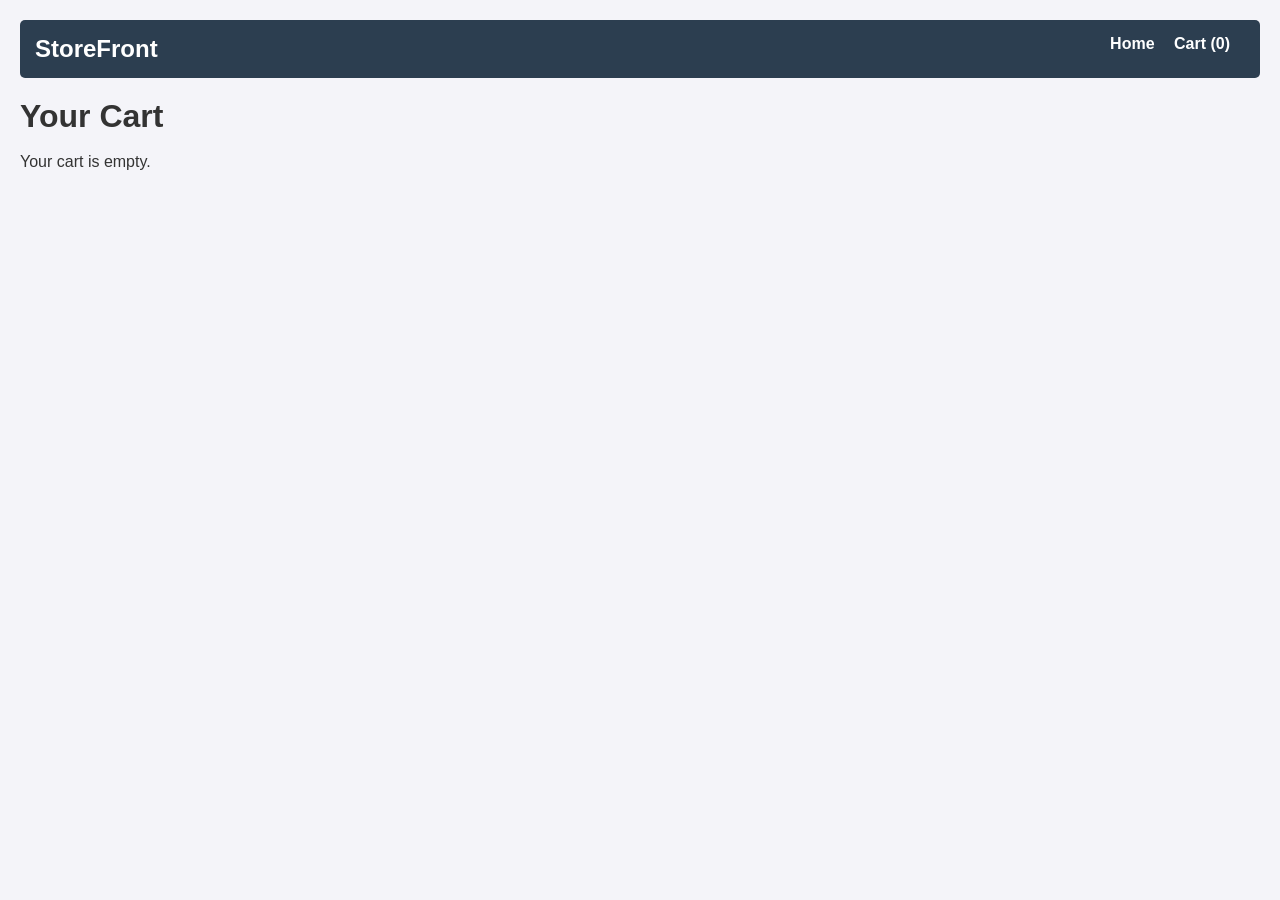
==== cart.html @ 6013d5a1 "DONE" ====
<!DOCTYPE html>
<html lang="en">
<head>
    <meta charset="UTF-8">
    <meta name="viewport" content="width=device-width, initial-scale=1.0">
    <title>E-Commerce | Cart</title>
    <link rel="stylesheet" href="style.css">
</head>
<body>
    <nav>
        <h2>StoreFront</h2>
        <div>
            <a href="index.html">Home</a>
            <a href="cart.html">Cart (<span id="cart-count">0</span>)</a>
        </div>
    </nav>

    <h1>Your Cart</h1>
    <br>
    <div id="cart-container" class="cart-container">
        <div id="cart-items" class="cart-items">
            </div>
        <div id="bill-summary" class="bill-summary">
            </div>
    </div>

    <script src="app.js"></script>
</body>
</html>
---- style.css ----
* {
  box-sizing: border-box;
  margin: 0;
  padding: 0;
  font-family: Arial, sans-serif;
}
body {
  background-color: #f4f4f9;
  color: #333;
  padding: 20px;
}
nav {
  display: flex;
  justify-content: space-between;
  padding: 15px;
  background: #2c3e50;
  color: white;
  margin-bottom: 20px;
  border-radius: 5px;
}
nav a {
  color: white;
  text-decoration: none;
  font-weight: bold;
  margin-right: 15px;
}

/* Grid for Listing */
.grid {
  display: grid;
  grid-template-columns: repeat(auto-fill, minmax(250px, 1fr));
  gap: 20px;
}
.card {
  background: white;
  padding: 15px;
  border-radius: 8px;
  box-shadow: 0 2px 5px rgba(0, 0, 0, 0.1);
  text-align: center;
}
.card img {
  max-width: 100%;
  height: 200px;
  object-fit: contain;
}
.card h3 {
  font-size: 1.1rem;
  margin: 10px 0;
  white-space: nowrap;
  overflow: hidden;
  text-overflow: ellipsis;
}
.card p {
  font-size: 1.2rem;
  color: #27ae60;
  font-weight: bold;
  margin-bottom: 15px;
}

/* Buttons */
button {
  padding: 10px 15px;
  border: none;
  border-radius: 4px;
  cursor: pointer;
  font-weight: bold;
  margin: 5px;
  transition: 0.2s;
}
.btn-primary {
  background: #3498db;
  color: white;
}
.btn-primary:hover {
  background: #2980b9;
}
.btn-success {
  background: #27ae60;
  color: white;
}
.btn-success:hover {
  background: #219150;
}
.btn-danger {
  background: #e74c3c;
  color: white;
}

/* Product Page */
.product-container {
  display: flex;
  gap: 40px;
  background: white;
  padding: 30px;
  border-radius: 8px;
  max-width: 900px;
  margin: 0 auto;
}
.product-container img {
  max-width: 400px;
  border-radius: 8px;
}
.product-details {
  display: flex;
  flex-direction: column;
  justify-content: center;
}

/* Cart Page */
.cart-container {
  display: flex;
  gap: 20px;
}
.cart-items {
  flex: 2;
}
.cart-item {
  display: flex;
  align-items: center;
  justify-content: space-between;
  background: white;
  padding: 15px;
  margin-bottom: 10px;
  border-radius: 5px;
}
.cart-item img {
  width: 80px;
  height: 80px;
  object-fit: cover;
}
.bill-summary {
  flex: 1;
  background: white;
  padding: 20px;
  border-radius: 5px;
  height: fit-content;
}
.bill-summary h3 {
  border-bottom: 1px solid #eee;
  padding-bottom: 10px;
  margin-bottom: 15px;
}
.summary-row {
  display: flex;
  justify-content: space-between;
  margin-bottom: 10px;
}
.total {
  font-weight: bold;
  font-size: 1.2rem;
  border-top: 2px solid #eee;
  padding-top: 10px;
}
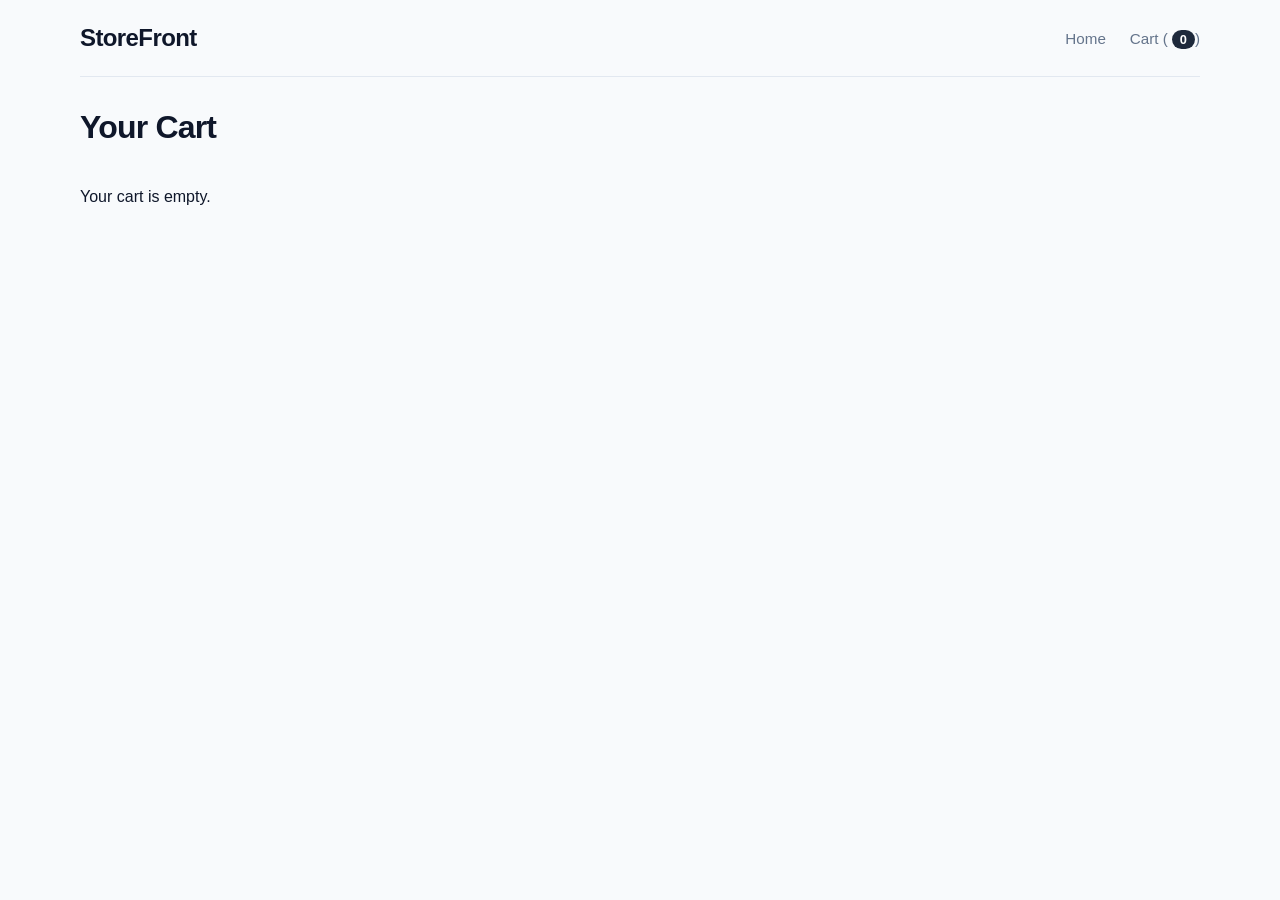
==== commit ec750c00: "Completed along with the styling" ====
--- a/cart.html
+++ b/cart.html
@@ -4,7 +4,7 @@
     <meta charset="UTF-8">
     <meta name="viewport" content="width=device-width, initial-scale=1.0">
     <title>E-Commerce | Cart</title>
-    <link rel="stylesheet" href="style.css">
+    <link rel="stylesheet" href="theme.css">
 </head>
 <body>
     <nav>
@@ -24,6 +24,6 @@
             </div>
     </div>
 
-    <script src="app.js"></script>
+    <script src="store.js"></script>
 </body>
 </html>
--- a/theme.css
+++ b/theme.css
@@ -0,0 +1,316 @@
+* {
+  box-sizing: border-box;
+  margin: 0;
+  padding: 0;
+}
+
+body {
+  background-color: #f8fafc;
+  color: #0f172a;
+  padding: 0 40px 40px 40px;
+  max-width: 1200px;
+  margin: 0 auto;
+  font-family: -apple-system, BlinkMacSystemFont, "Segoe UI", Roboto, Helvetica, Arial, sans-serif;
+  -webkit-font-smoothing: antialiased;
+}
+
+nav {
+  display: flex;
+  justify-content: space-between;
+  align-items: center;
+  padding: 24px 0;
+  border-bottom: 1px solid #e2e8f0;
+  margin-bottom: 32px;
+}
+
+nav h2 {
+  font-size: 1.5rem;
+  font-weight: 700;
+  color: #0f172a;
+  letter-spacing: -0.025em;
+}
+
+nav div {
+  display: flex;
+  align-items: center;
+}
+
+nav a {
+  color: #64748b;
+  text-decoration: none;
+  font-weight: 500;
+  margin-left: 24px;
+  font-size: 0.95rem;
+  transition: color 0.2s ease;
+}
+
+nav a:hover {
+  color: #0f172a;
+}
+
+#cart-count {
+  background-color: #1e293b;
+  color: white;
+  padding: 2px 8px;
+  border-radius: 12px;
+  font-size: 0.8rem;
+  font-weight: 600;
+  margin-left: 4px;
+}
+
+h1 {
+  font-size: 2rem;
+  font-weight: 700;
+  color: #0f172a;
+  margin-bottom: 24px;
+  letter-spacing: -0.025em;
+}
+
+/* Grid for Listing */
+.grid {
+  display: grid;
+  grid-template-columns: repeat(auto-fill, minmax(280px, 1fr));
+  gap: 32px;
+}
+
+.card {
+  background: white;
+  padding: 24px;
+  border-radius: 12px;
+  border: 1px solid #e2e8f0;
+  text-align: left;
+  display: flex;
+  flex-direction: column;
+  transition: transform 0.2s ease, box-shadow 0.2s ease;
+}
+
+.card:hover {
+  transform: translateY(-2px);
+  box-shadow: 0 10px 15px -3px rgba(0, 0, 0, 0.05), 0 4px 6px -4px rgba(0, 0, 0, 0.05);
+}
+
+.card img {
+  max-width: 100%;
+  height: 220px;
+  object-fit: contain;
+  margin-bottom: 20px;
+  border-radius: 8px;
+  background: #f8fafc;
+}
+
+.card h3 {
+  font-size: 1.1rem;
+  font-weight: 600;
+  color: #0f172a;
+  margin: 0 0 8px 0;
+  white-space: nowrap;
+  overflow: hidden;
+  text-overflow: ellipsis;
+}
+
+.card p {
+  font-size: 1.25rem;
+  color: #0f172a;
+  font-weight: 700;
+  margin-bottom: 20px;
+}
+
+/* Buttons */
+button {
+  padding: 10px 18px;
+  border: 1px solid transparent;
+  border-radius: 6px;
+  cursor: pointer;
+  font-weight: 600;
+  font-size: 0.9rem;
+  margin: 4px;
+  display: inline-flex;
+  align-items: center;
+  justify-content: center;
+  transition: all 0.2s ease;
+}
+
+.btn-primary {
+  background: white;
+  border-color: #cbd5e1;
+  color: #475569;
+}
+
+.btn-primary:hover {
+  background: #f8fafc;
+  border-color: #94a3b8;
+  color: #1e293b;
+}
+
+.btn-success {
+  background: #1e293b;
+  color: white;
+}
+
+.btn-success:hover {
+  background: #0f172a;
+}
+
+.btn-danger {
+  background: white;
+  border-color: #e2e8f0;
+  color: #94a3b8;
+}
+
+.btn-danger:hover {
+  background: #fee2e2;
+  border-color: #fecaca;
+  color: #ef4444;
+}
+
+/* Product Detail Page */
+.product-container {
+  display: flex;
+  gap: 48px;
+  background: white;
+  padding: 40px;
+  border-radius: 16px;
+  border: 1px solid #e2e8f0;
+  max-width: 1000px;
+  margin: 0 auto;
+}
+
+@media (max-width: 768px) {
+  .product-container {
+    flex-direction: column;
+    padding: 24px;
+    gap: 24px;
+  }
+  .product-container img {
+    max-width: 100%;
+  }
+}
+
+.product-container img {
+  max-width: 450px;
+  border-radius: 12px;
+  object-fit: contain;
+  background: #f8fafc;
+}
+
+.product-details {
+  display: flex;
+  flex-direction: column;
+  justify-content: center;
+  flex: 1;
+}
+
+.product-details h2 {
+  font-size: 2rem;
+  font-weight: 700;
+  color: #0f172a;
+  margin-bottom: 12px;
+  letter-spacing: -0.025em;
+}
+
+.product-details p {
+  margin: 8px 0;
+  font-size: 1rem;
+  color: #475569;
+}
+
+.product-price {
+  font-size: 1.75rem;
+  color: #1e293b;
+  font-weight: 700;
+  margin: 16px 0 !important;
+}
+
+/* Cart Page */
+.cart-container {
+  display: flex;
+  gap: 32px;
+}
+
+@media (max-width: 768px) {
+  .cart-container {
+    flex-direction: column;
+  }
+}
+
+.cart-items {
+  flex: 2;
+}
+
+.cart-item {
+  display: flex;
+  align-items: center;
+  justify-content: space-between;
+  background: white;
+  padding: 20px;
+  margin-bottom: 16px;
+  border-radius: 12px;
+  border: 1px solid #e2e8f0;
+}
+
+.cart-item img {
+  width: 90px;
+  height: 90px;
+  object-fit: contain;
+  border-radius: 6px;
+  background: #f8fafc;
+}
+
+.bill-summary {
+  flex: 1;
+  background: white;
+  padding: 24px;
+  border-radius: 12px;
+  border: 1px solid #e2e8f0;
+  height: fit-content;
+}
+
+.bill-summary h3 {
+  border-bottom: 1px solid #e2e8f0;
+  padding-bottom: 12px;
+  margin-bottom: 16px;
+  font-size: 1.25rem;
+  font-weight: 600;
+  color: #0f172a;
+}
+
+.summary-row {
+  display: flex;
+  justify-content: space-between;
+  margin-bottom: 12px;
+  color: #475569;
+  font-size: 0.95rem;
+}
+
+.total {
+  font-weight: 700;
+  font-size: 1.2rem;
+  color: #0f172a;
+  border-top: 1px solid #e2e8f0;
+  padding-top: 16px;
+  margin-top: 16px;
+}
+
+.cart-item-details {
+  flex: 1;
+  margin-left: 20px;
+}
+
+.cart-item-details h4 {
+  font-size: 1.05rem;
+  font-weight: 600;
+  color: #0f172a;
+  margin-bottom: 4px;
+}
+
+.cart-item-details p {
+  color: #64748b;
+  font-size: 0.95rem;
+}
+
+.bill-summary button {
+  width: 100%;
+  margin-top: 16px;
+  margin-left: 0;
+  margin-right: 0;
+}
